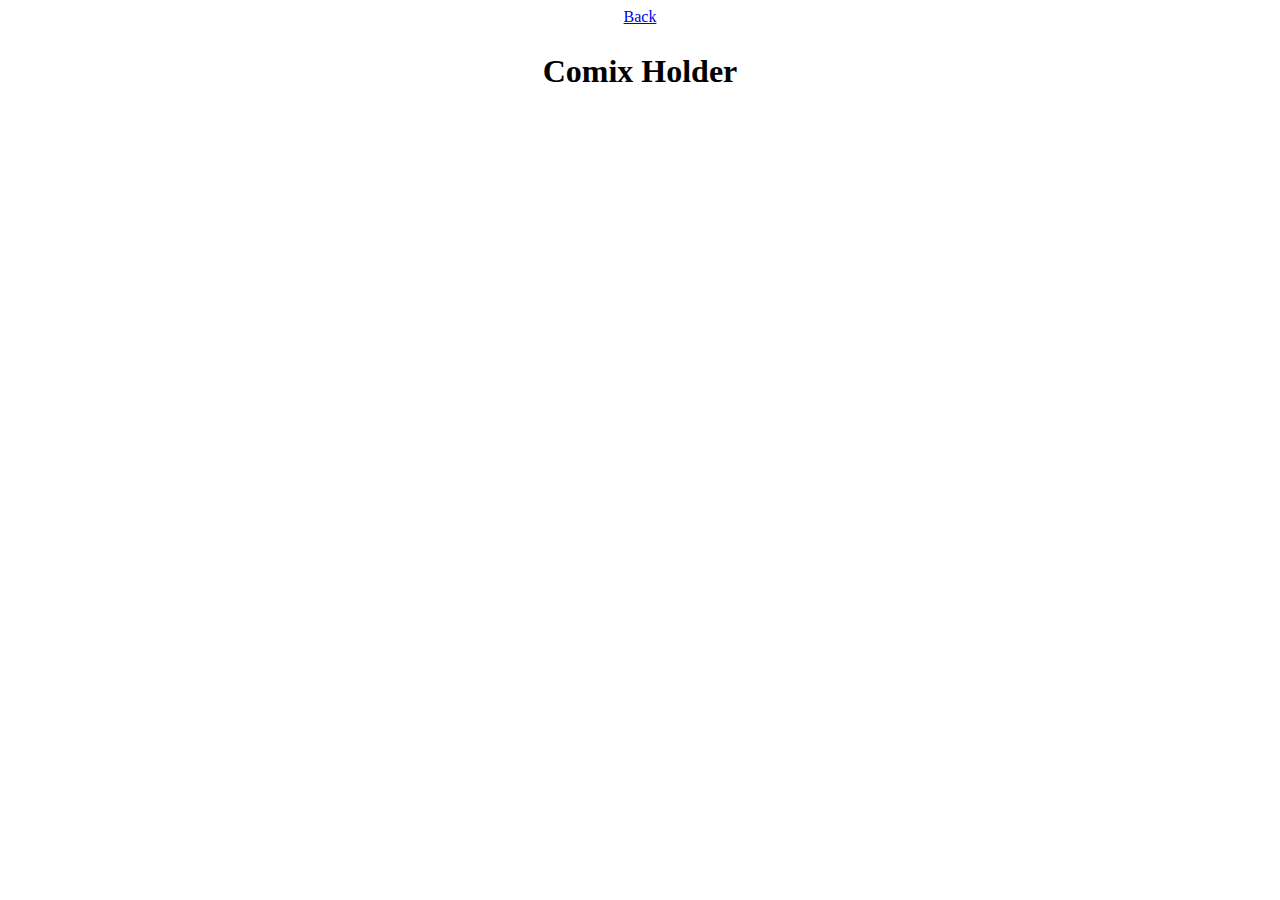
==== comix/author_content.html @ a8edbb04 "made autogenerated pages and added own content for a test" ====
<!DOCTYPE html>
<html>

<head>
    <title>Comix Holder</title>
    <meta charset="utf-8" />
    <link rel="icon" href="./../favicon.ico">
    <link rel="stylesheet" href="../styles/mainfont.css">
    <link rel="stylesheet" href="../styles/navbutton.css">
    <link rel="stylesheet" href="../styles/imageframe.css">
</head>

<body>
    <div class="mainfont imageframe" id="profile">
        <a href="../index.html" onclick="clearLocalStorage()">Back</a>
        <h2>Comix Holder</h2>
    </div>
    <script src="./../js/authorprofiler.js"></script>
</body>

</html>
---- styles/mainfont.css ----
.mainfont {
  font-family: "candara";
  text-align: center;
}

.mainfont h2 {
  font-size:2em;
}
---- styles/navbutton.css ----
.buttonlink li{
	list-style-type: none;
}
.buttonlink a{
	text-decoration: none;
}
.buttonlink li{
	float: left;
}
.buttonlink a{
	display: block;
	line-height: 2.5em;
	font-weight: bold;
	padding-left: 1em;
	padding-right: 1em;
}
.buttonlink li a:hover{
	color: #888888;
	background-color: #bbbbbb;
}
---- styles/imageframe.css ----
.imageframe img {
  border: 10px solid gray;
  padding: 10px;
  background-color: black;
}
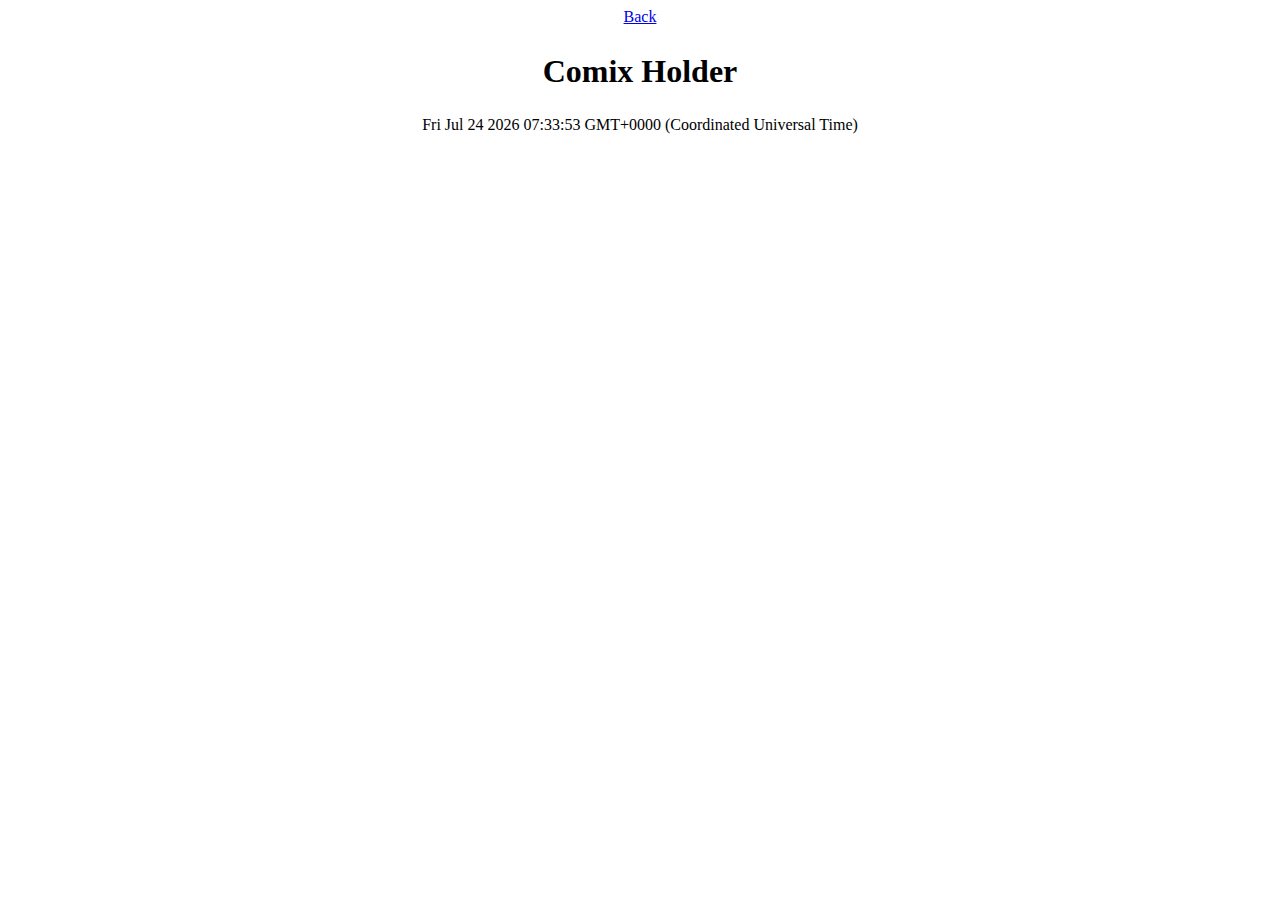
==== commit 45af5175: "changed content filename format and improved scripts" ====
--- a/comix/author_content.html
+++ b/comix/author_content.html
@@ -12,10 +12,14 @@
 
 <body>
     <div class="mainfont imageframe" id="profile">
-        <a href="../index.html" onclick="clearLocalStorage()">Back</a>
+        <a href="../index.html">Back</a>
         <h2>Comix Holder</h2>
+        <footer id="footer">
+        </footer>
     </div>
     <script src="./../js/authorprofiler.js"></script>
+    <script scr="./../js/comixunit.js"></script>
+    <script src="./../js/footerfiller.js"></script>
 </body>
 
 </html>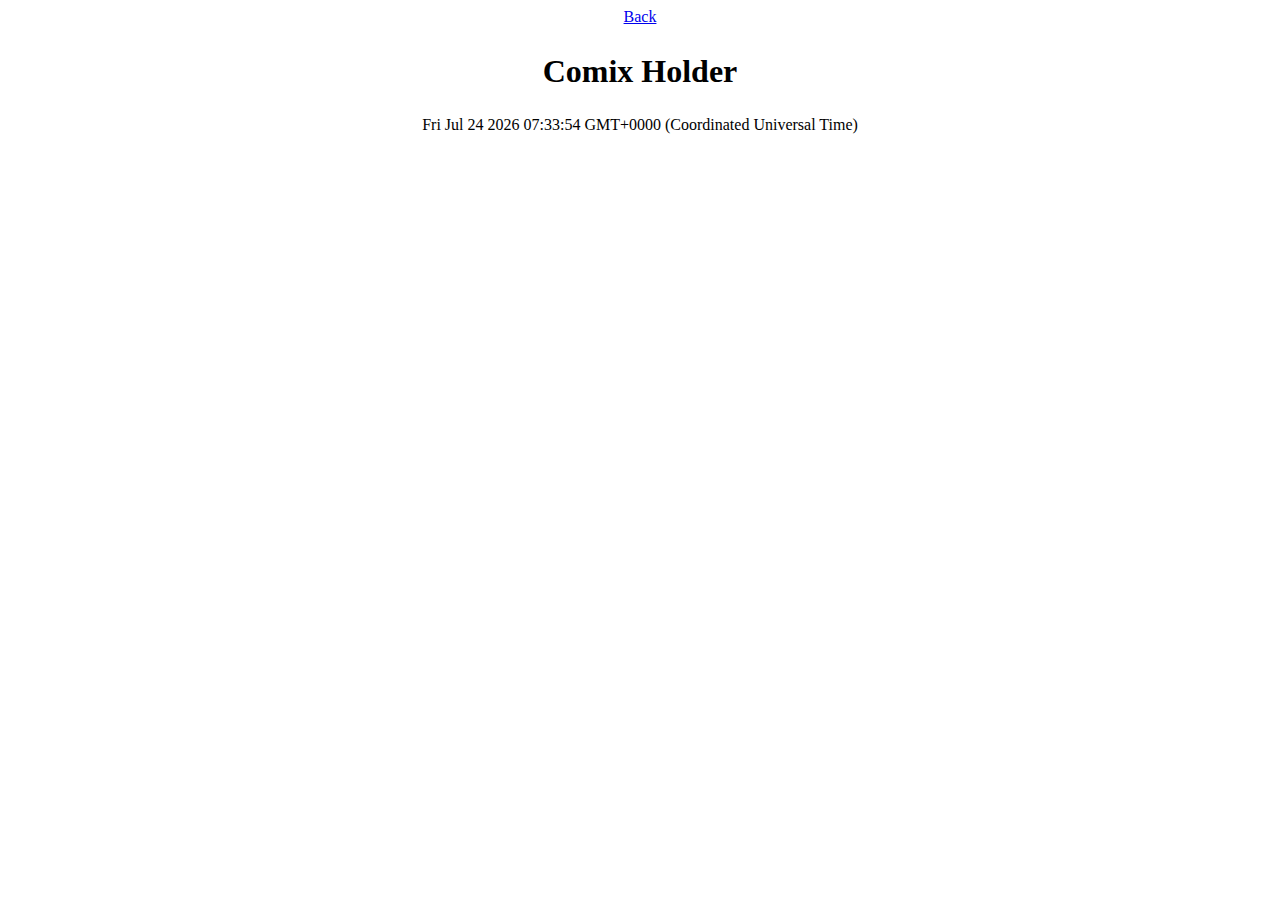
==== commit 68806a91: "made a comix generator" ====
--- a/comix/author_content.html
+++ b/comix/author_content.html
@@ -11,14 +11,19 @@
 </head>
 
 <body>
-    <div class="mainfont imageframe" id="profile">
+    <div class="mainfont imageframe">
         <a href="../index.html">Back</a>
         <h2>Comix Holder</h2>
+        <div id="profile">
+        </div>
+        <ul id="comixlist" class="buttonlink">
+        </ul>
+        <p style="clear:left;"></p>
         <footer id="footer">
         </footer>
     </div>
     <script src="./../js/authorprofiler.js"></script>
-    <script scr="./../js/comixunit.js"></script>
+    <script src="./../js/comixunit.js"></script>
     <script src="./../js/footerfiller.js"></script>
 </body>
 
